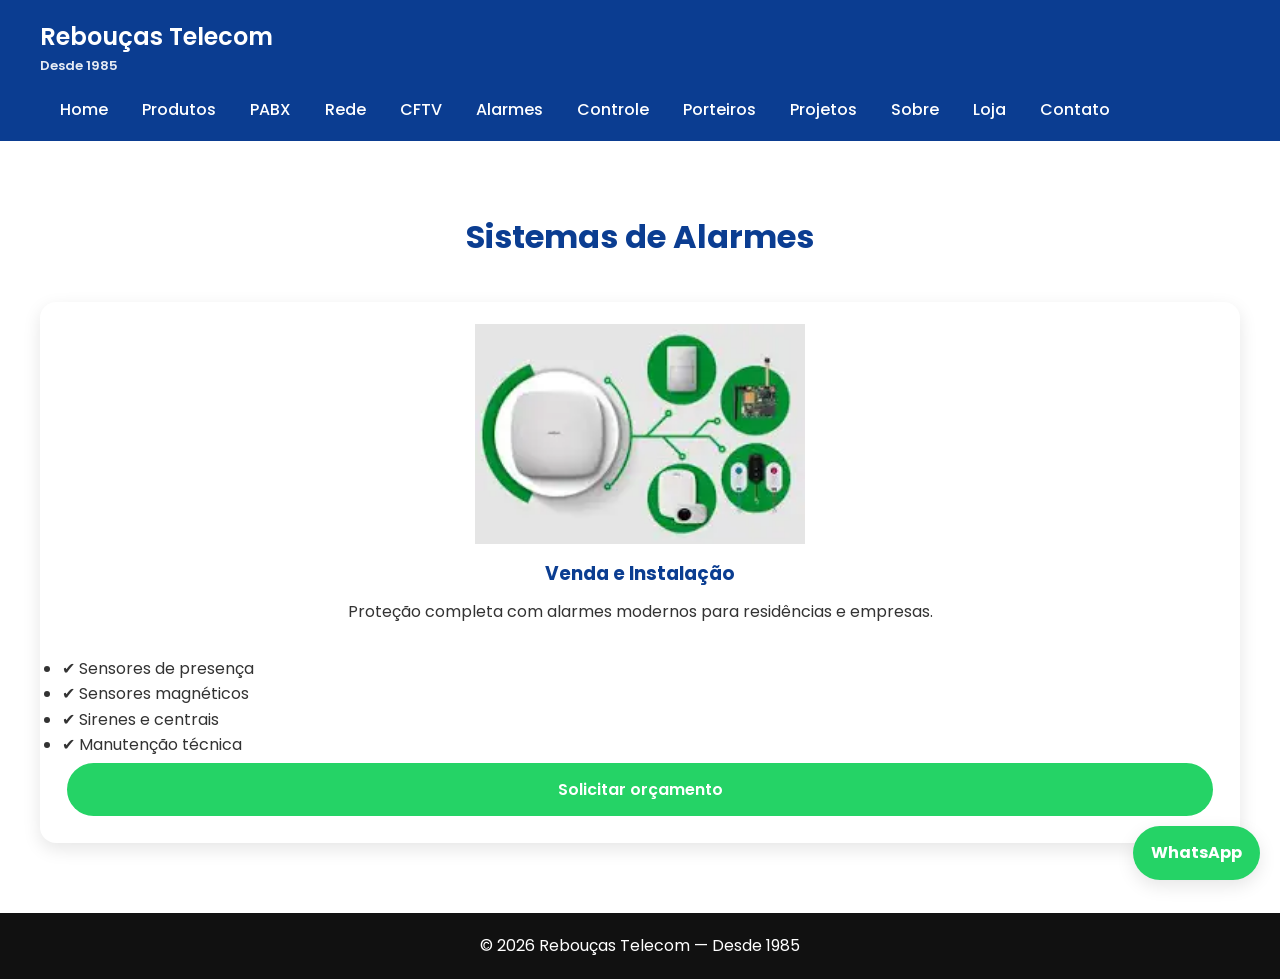
==== alarmes.html @ 58075ac0 "Add files via upload" ====
<!DOCTYPE html>
<html lang="pt-br">

<head>

<style>

/* RESET */

* {
 margin:0;
 padding:0;
 box-sizing:border-box;
 font-family:'Poppins', sans-serif;
}

/* CORES */

:root {

 --azul:#0b3d91;
 --cinza:#333;
 --verde:#25d366;

}

/* MENU */



.logo {

 font-size:22px;
 font-weight:600;

}

nav a {

 color:white;
 text-decoration:none;
 margin-left:20px;
 font-weight:500;

}

/* HERO */

.hero {

 background:linear-gradient(rgba(0,0,0,0.6),
 rgba(0,0,0,0.6)),
 url("banner.jpg");

 background-size:cover;
 background-position:center;

 color:white;
 text-align:center;

 padding:120px 20px;

}

.hero h1 {

 font-size:42px;
 margin-bottom:15px;

}

.hero p {

 font-size:20px;
 margin-bottom:25px;

}

.btn {

 padding:14px 26px;
 border-radius:30px;
 text-decoration:none;
 font-weight:600;
 margin:5px;

 display:inline-block;

}

.btn-whatsapp {

 background:var(--verde);
 color:white;

}

.btn-orcamento {

 background:white;
 color:var(--azul);

}

/* SERVIÇOS */

.section {

 padding:70px 20px;
 text-align:center;

}

.section h2 {

 margin-bottom:40px;
 font-size:32px;

}

.grid {

 display:grid;
 grid-template-columns:repeat(auto-fit,minmax(250px,1fr));
 gap:30px;

}

.card {

 background:white;
 padding:30px;
 border-radius:12px;
 box-shadow:0 0 10px rgba(0,0,0,0.1);

}

.card h3 {

 margin-bottom:15px;
 color:var(--azul);

}

/* DIFERENCIAIS */

.bg-cinza {

 background:#f5f5f5;

}

/* PARCEIROS */

.parceiros img {

 max-width:200px;

}

/* CONTATO */

.contato {

 background:var(--azul);
 color:white;

}

footer {

 background:#111;
 color:white;
 text-align:center;
 padding:20px;

}

/* WHATSAPP FIXO */

.whatsapp-float {

 position:fixed;
 bottom:20px;
 right:20px;

 background:var(--verde);
 color:white;

 padding:14px 18px;

 border-radius:50px;
 text-decoration:none;
 font-weight:bold;

}

/* RESPONSIVO */

@media(max-width:768px){

.hero h1{

 font-size:30px;

}

}

</style>
<meta charset="UTF-8">
<meta name="viewport" content="width=device-width, initial-scale=1.0">

<title>Alarmes em São Paulo | Rebouças Telecom</title>

<meta name="description"
content="Venda e instalação de alarmes residenciais e comerciais em São Paulo e ABCDM. Segurança desde 1985.">

<link rel="icon" type="image/png" href="Imagens/favicon.png">

<link href="https://fonts.googleapis.com/css2?family=Poppins:wght@300;400;600&display=swap" rel="stylesheet">

<link rel="stylesheet" href="style.css">

</head>

<body>


<header>

<div class="logo">
Rebouças Telecom
<span>Desde 1985</span>
</div>

<nav>
<a href="index.html">Home</a>
<a href="produtos.html">Produtos</a>
<a href="pabx.html">PABX</a>
<a href="rede.html">Rede</a>
<a href="cftv.html">CFTV</a>
<a href="alarmes.html">Alarmes</a>
<a href="controle-acesso.html">Controle</a>
<a href="porteiro.html">Porteiros</a>
<a href="projetos.html">Projetos</a>
<a href="sobre.html">Sobre</a>
<a href="loja.html">Loja</a>
<a href="contato.html">Contato</a>
</nav>

</header>


<section class="section">

<h2>Sistemas de Alarmes</h2>

<div class="grid">

<div class="card">

<img src="Imagens/alarme.jpg">

<h3>Venda e Instalação</h3>

<p>

Proteção completa com alarmes modernos para residências e empresas.

</p>

<ul style="text-align:left; margin-top:15px;">

<li>✔ Sensores de presença</li>
<li>✔ Sensores magnéticos</li>
<li>✔ Sirenes e centrais</li>
<li>✔ Manutenção técnica</li>

</ul>

<a href="https://wa.me/551142327699"
class="btn btn-whatsapp">

Solicitar orçamento

</a>

</div>

</div>

</section>

<footer>

© 2026 Rebouças Telecom — Desde 1985

</footer>

<a href="https://wa.me/551142327699"
class="whatsapp-float">

WhatsApp

</a>

</body>

</html>
---- style.css ----
*{
    margin:0;
    padding:0;
    box-sizing:border-box;
    font-family:'Poppins',sans-serif;
}

:root{
    --azul:#0b3d91;
    --verde:#25d366;
    --cinza:#f5f5f5;
    --sombra:0 6px 18px rgba(0,0,0,0.10);
}

body{
    background:#ffffff;
    color:#333;
    line-height:1.6;
}

header{
    background:var(--azul);
    color:white;
    display:flex;
    justify-content:space-between;
    align-items:center;
    padding:18px 40px;
    flex-wrap:wrap;
    gap:20px;
    position:sticky;
    top:0;
    z-index:1000;
}

.logo{
    font-size:24px;
    font-weight:600;
}

.logo span{
    display:block;
    font-size:13px;
    opacity:0.9;
}

nav{
    display:flex;
    flex-wrap:wrap;
    gap:14px;
}

nav a{
    color:white;
    text-decoration:none;
    font-weight:500;
    transition:0.3s;
}

nav a:hover{
    opacity:0.8;
}

.hero{
    background:
    linear-gradient(rgba(0,0,0,0.55),
    rgba(0,0,0,0.55)),
    url("Imagens/banner.jpg");

    background-size:cover;
    background-position:center;

    color:white;
    text-align:center;
    padding:120px 20px;
}

.hero h1{
    font-size:42px;
    margin-bottom:20px;
}

.hero p{
    max-width:800px;
    margin:0 auto 25px auto;
    font-size:18px;
}

.btn{
    padding:14px 26px;
    border-radius:30px;
    text-decoration:none;
    display:inline-block;
    margin:5px;
    transition:0.3s;
    font-weight:600;
}

.btn:hover{
    transform:translateY(-2px);
}

.btn-whatsapp{
    background:var(--verde);
    color:white;
}

.section{
    padding:70px 20px;
    text-align:center;
}

.section h2{
    margin-bottom:40px;
    color:var(--azul);
    font-size:32px;
}

.grid{
    display:grid;
    grid-template-columns:repeat(auto-fit,minmax(260px,1fr));
    gap:30px;
    max-width:1200px;
    margin:auto;
}

.card{
    background:white;
    padding:22px;
    border-radius:16px;
    box-shadow:var(--sombra);
    display:flex;
    flex-direction:column;
    justify-content:space-between;
    min-height:100%;
}

.card img{
    width:100%;
    height:220px;
    object-fit:contain;
    border-radius:12px;
    margin-bottom:15px;
}

.card h3{
    margin-bottom:10px;
}

.card p{
    margin-bottom:16px;
}

.bg-cinza{
    background:var(--cinza);
}

<section class="section bg-cinza">
footer{
    background:#111;
    color:white;
    text-align:center;
    padding:25px;
    margin-top:40px;
}

.whatsapp-float{
    position:fixed;
    bottom:20px;
    right:20px;
    background:var(--verde);
    color:white;
    padding:14px 18px;
    border-radius:50px;
    text-decoration:none;
    box-shadow:var(--sombra);
}

@media(max-width:768px){

    header{
        padding:20px;
        justify-content:center;
        text-align:center;
    }

    nav{
        justify-content:center;
    }

    .hero{
        padding:90px 20px;
    }

    .hero h1{
        font-size:32px;
    }

    .section h2{
        font-size:28px;
    }

    .card img{
        height:200px;
    }
}


/* ===== AREA DE PROMOCOES ===== */

.promocao-badge{
    background:#d90000;
    color:white;
    padding:10px;
    border-radius:10px;
    text-align:center;
    font-weight:bold;
    margin-bottom:15px;
    animation:pulse 2s infinite;
}

.preco-antigo{
    text-decoration:line-through;
    color:#777;
    margin-top:10px;
}

.preco-novo{
    color:#0b3d91;
    font-size:30px;
    font-weight:bold;
    margin:10px 0;
}

.validade{
    background:#fff3cd;
    color:#856404;
    padding:10px;
    border-radius:8px;
    margin-top:12px;
    font-weight:600;
}

.contador{
    margin-top:10px;
    color:#d90000;
    font-weight:bold;
}

@keyframes pulse{
    0%{transform:scale(1);}
    50%{transform:scale(1.03);}
    100%{transform:scale(1);}
}

/* IMAGENS DAS PROMOÇÕES */

.promo-img{

width:100%;
height:250px;

object-fit:contain;

background:#f8f8f8;

padding:15px;

border-radius:12px;

transition:0.3s;

}

.promo-img:hover{

transform:scale(1.03);

}
/* CARD PROMOÇÕES */

.bg-cinza .card{

position:relative;

overflow:hidden;

transition:0.3s;

border-radius:16px;

}

.bg-cinza .card:hover{

transform:translateY(-8px);

box-shadow:0 15px 35px rgba(0,0,0,0.15);

}

/* BADGE PROMOÇÃO */

.promocao-badge{

position:absolute;

top:15px;
left:15px;

background:#d90000;

color:white;

padding:8px 14px;

font-size:13px;
font-weight:bold;

border-radius:30px;

z-index:20;

animation:pulse 1.5s infinite;

}

/* PREÇO ANTIGO */

.preco-antigo{

text-decoration:line-through;

color:#888;

font-size:18px;

margin-top:10px;

}

/* PREÇO NOVO */

.preco-novo{

font-size:34px;

font-weight:bold;

color:#0b3d91;

margin:15px 0;

}

/* VALIDADE */

.validade{

font-size:14px;

color:#d90000;

font-weight:600;

margin-bottom:10px;

}

/* CONTADOR */

.contador{

background:#fff3cd;

padding:10px;

border-radius:8px;

font-size:14px;

font-weight:600;

margin-bottom:15px;

}

/* ANIMAÇÃO */

@keyframes pulse{

0%{
transform:scale(1);
}

50%{
transform:scale(1.08);
}

100%{
transform:scale(1);
}

}
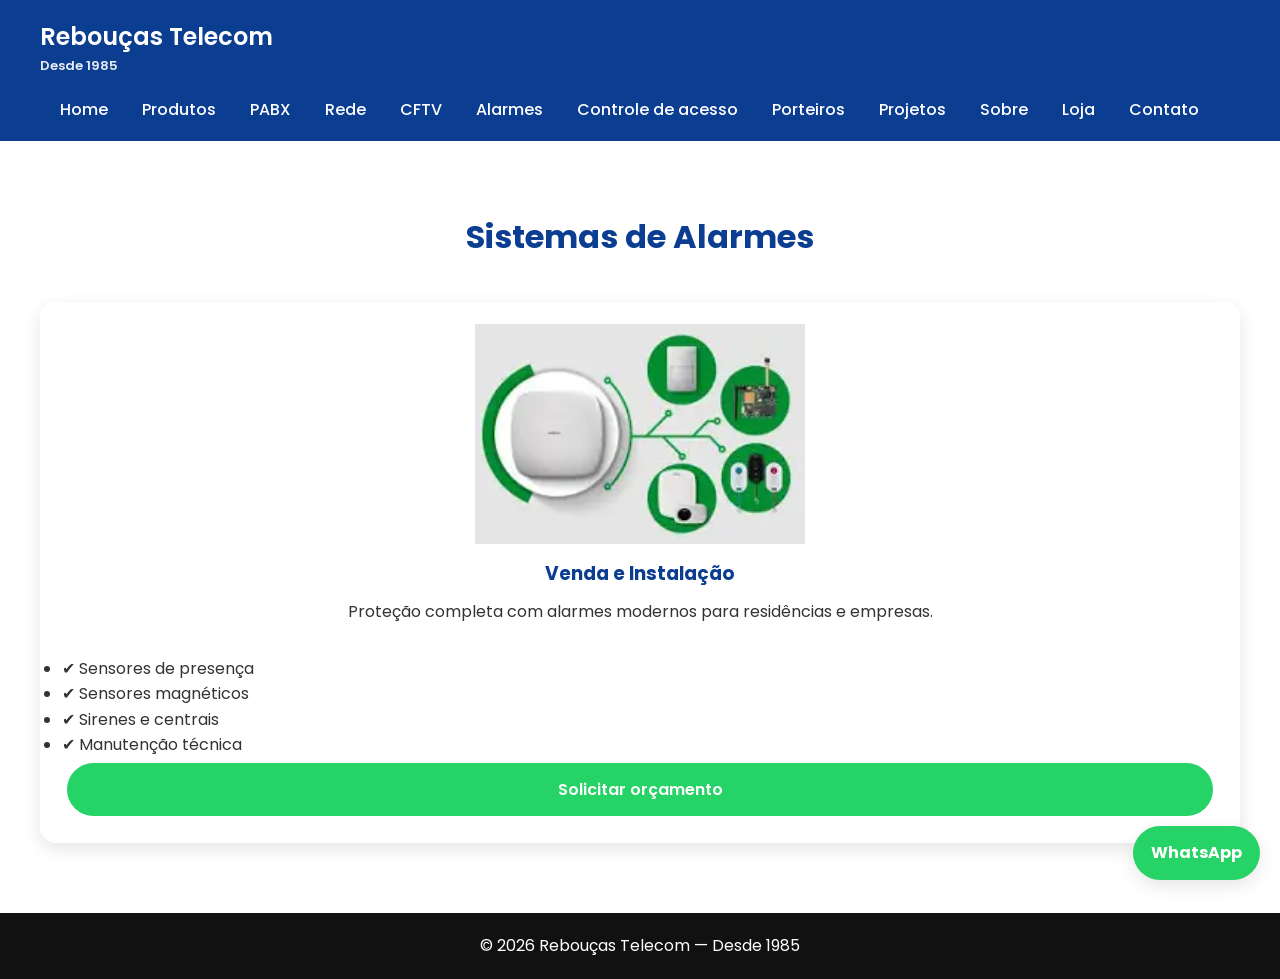
==== commit d39e5b6d: "Update alarmes.html" ====
--- a/alarmes.html
+++ b/alarmes.html
@@ -241,7 +241,7 @@
 <a href="rede.html">Rede</a>
 <a href="cftv.html">CFTV</a>
 <a href="alarmes.html">Alarmes</a>
-<a href="controle-acesso.html">Controle</a>
+<a href="controle-acesso.html">Controle de acesso</a>
 <a href="porteiro.html">Porteiros</a>
 <a href="projetos.html">Projetos</a>
 <a href="sobre.html">Sobre</a>
@@ -307,4 +307,4 @@
 
 </body>
 
-</html>+</html>
